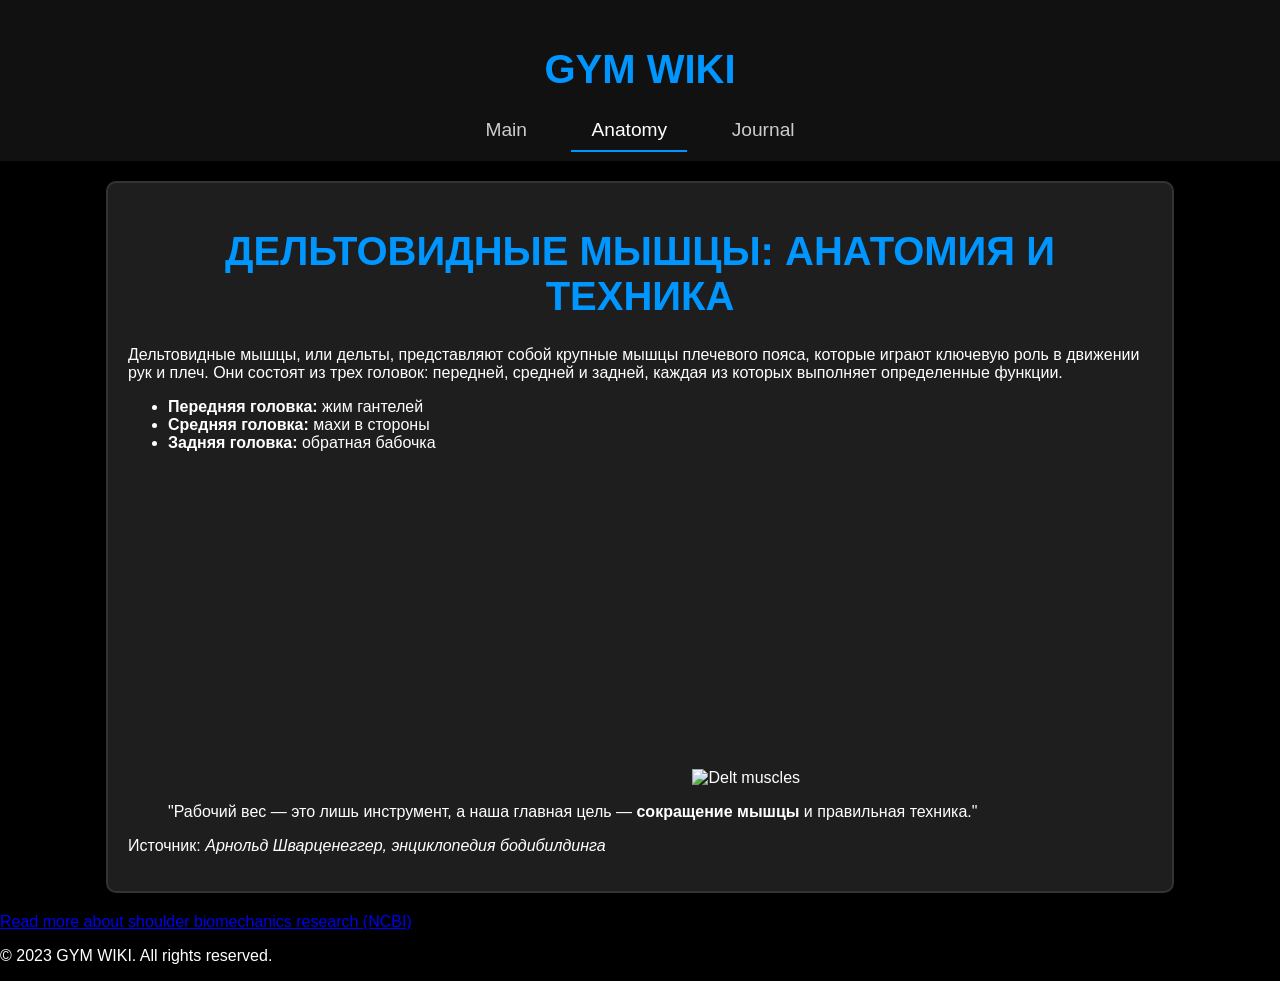
==== about.html @ 27aa26be "Final gym website project" ====
<!DOCTYPE html>

<html lang="en">
<head>
    <meta charset="UTF-8">
    <meta name="viewport" content="width=device-width, initial-scale=1.0">
    <title>main page</title>
    <link rel="stylesheet" href="css/style.css">
</head>
<body>
    <header>
        <h1>GYM WIKI</h1>

        <nav>
            <a href="index.html">Main</a>
            <a href="about.html" class="active">Anatomy</a>
            <a href="contact.html">Journal</a>
        </nav>

    </header>

    <main>
        <h1>ДЕЛЬТОВИДНЫЕ МЫШЦЫ: АНАТОМИЯ И ТЕХНИКА</h1>
        <p>
            Дельтовидные мышцы, или дельты, представляют собой крупные мышцы плечевого пояса, которые играют ключевую роль в движении рук и плеч. Они состоят из трех головок: передней, средней и задней, каждая из которых выполняет определенные функции.
        </p> 
        <ul>
            <li><strong>Передняя головка:</strong> жим гантелей</li>
            <li><strong>Средняя головка:</strong> махи в стороны</li>
            <li><strong>Задняя головка:</strong> обратная бабочка</li>
        </ul>
        <iframe width="560" height="315" src="https://www.youtube.com/embed/Iie-gaCCvio?si=9z4mJ4li31zjXcqw" title="YouTube video player" frameborder="0" allow="accelerometer; autoplay; clipboard-write; encrypted-media; gyroscope; picture-in-picture; web-share" referrerpolicy="strict-origin-when-cross-origin" allowfullscreen></iframe>
        <img src="delt.jpg" alt="Delt muscles">
        <blockquote>
        "Рабочий вес — это лишь инструмент, а наша главная цель — <strong>сокращение мышцы</strong> и правильная техника."
        </blockquote>
        <p>Источник: <em>Арнольд Шварценеггер, энциклопедия бодибилдинга</em></p>
    </main>

    <footer>
        <a href="https://pmc.ncbi.nlm.nih.gov/articles/PMC7484714/" target="_blank" rel="noopener">
        Read more about shoulder biomechanics research (NCBI)
        </a>   
        <p>&copy; 2023 GYM WIKI. All rights reserved.</p>


    </footer>
    
</body>
</html>
---- css/style.css ----
body {
    font-family: 'Segoe UI', Tahoma, sans-serif; 
    margin: 0;
    padding: 0;
    background-color: black; 
    color: white; 
}

h1, h2 {
    text-align: center;
    font-weight: bold;
}

h1 {
    font-size: 2.5rem; 
    color: rgb(0, 150, 255);
}

main {
    width: 80%; 
    margin: 20px auto;
    padding: 20px;
    background-color: #1e1e1e;
    border: 2px solid #333333;
    border-radius: 10px;
}

header {
    text-align: center;
    padding: 20px;
    background-color: #111111;
}

nav a {
    color: #cccccc;
    text-decoration: none;
    padding: 10px 20px;
    margin: 0 10px;
    font-size: 1.2rem;
    transition: all 0.3s ease;
}

nav a:hover {
    color: black;
    background-color: rgb(0, 150, 255);
    border-radius: 5px;
}

nav a.active {
    color: white;
    border-bottom: 2px solid rgb(0, 150, 255);
}

table {
    width: 100%;
    border-collapse: collapse;
    margin-top: 20px;
}

th, td {
    border: 1px solid #444444;
    padding: 15px;
    text-align: center;
}

th {
    background-color: #333333;
    color: rgb(0, 150, 255);
}

tr:nth-child(even) {
    background-color: #2a2a2a;
}

fieldset {
    border: 1px solid rgb(0, 150, 255);
    padding: 20px;
    margin-top: 30px;
}

input[type="text"], 
input[type="number"], 
input[type="date"] {
    width: 90%;
    padding: 10px;
    margin: 10px 0;
    border: 1px solid #555555;
    background-color: #222222;
    color: white;
    border-radius: 4px;
}

input[type="text"]:focus, 
input[type="number"]:focus, 
input[type="date"]:focus {
    outline: none;
    border: 2px solid rgb(0, 150, 255);
    background-color: #333333;
}

#weight {
    max-width: 150px;
}
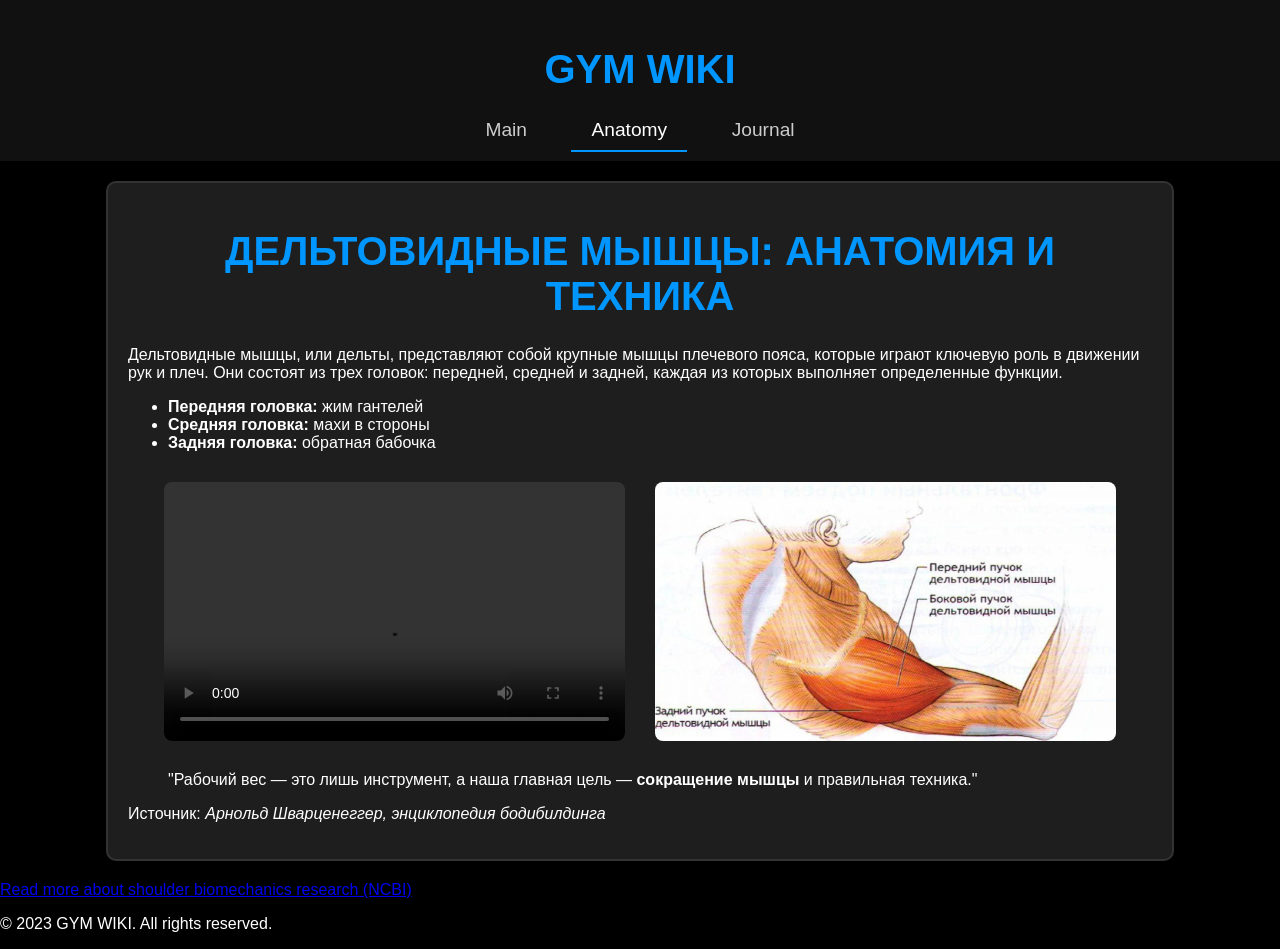
==== commit 3bcab553: "added video and final css" ====
--- a/about.html
+++ b/about.html
@@ -22,15 +22,23 @@
     <main>
         <h1>ДЕЛЬТОВИДНЫЕ МЫШЦЫ: АНАТОМИЯ И ТЕХНИКА</h1>
         <p>
-            Дельтовидные мышцы, или дельты, представляют собой крупные мышцы плечевого пояса, которые играют ключевую роль в движении рук и плеч. Они состоят из трех головок: передней, средней и задней, каждая из которых выполняет определенные функции.
+            Дельтовидные мышцы, или дельты, представляют собой крупные мышцы плечевого пояса, которые играют ключевую роль в движении рук и плеч. 
+            Они состоят из трех головок: передней, средней и задней, каждая из которых выполняет определенные функции.
         </p> 
         <ul>
             <li><strong>Передняя головка:</strong> жим гантелей</li>
             <li><strong>Средняя головка:</strong> махи в стороны</li>
             <li><strong>Задняя головка:</strong> обратная бабочка</li>
         </ul>
-        <iframe width="560" height="315" src="https://www.youtube.com/embed/Iie-gaCCvio?si=9z4mJ4li31zjXcqw" title="YouTube video player" frameborder="0" allow="accelerometer; autoplay; clipboard-write; encrypted-media; gyroscope; picture-in-picture; web-share" referrerpolicy="strict-origin-when-cross-origin" allowfullscreen></iframe>
-        <img src="delt.jpg" alt="Delt muscles">
+       <div class="media-container">
+<video controls>
+    <source src="media/squat-technique.mp4" type="video/mp4">
+    Ваш браузер не поддерживает тег video.
+</video>
+      
+
+    <img src="images/delt.JPG" alt="Анатомия дельтовидных мышц" >
+</div>
         <blockquote>
         "Рабочий вес — это лишь инструмент, а наша главная цель — <strong>сокращение мышцы</strong> и правильная техника."
         </blockquote>
--- a/css/style.css
+++ b/css/style.css
@@ -100,4 +100,21 @@
 
 #weight {
     max-width: 150px;
+}
+
+.media-container {
+    display: flex;
+    align-items: center;
+    justify-content: center;
+    gap: 30px;
+    margin: 30px 0;
+}
+
+.media-container img, 
+.media-container video {
+    width: 45%; 
+    max-width: 500px; 
+    height: auto; 
+    aspect-ratio: 16 / 9; 
+    border-radius: 8px; 
 }
